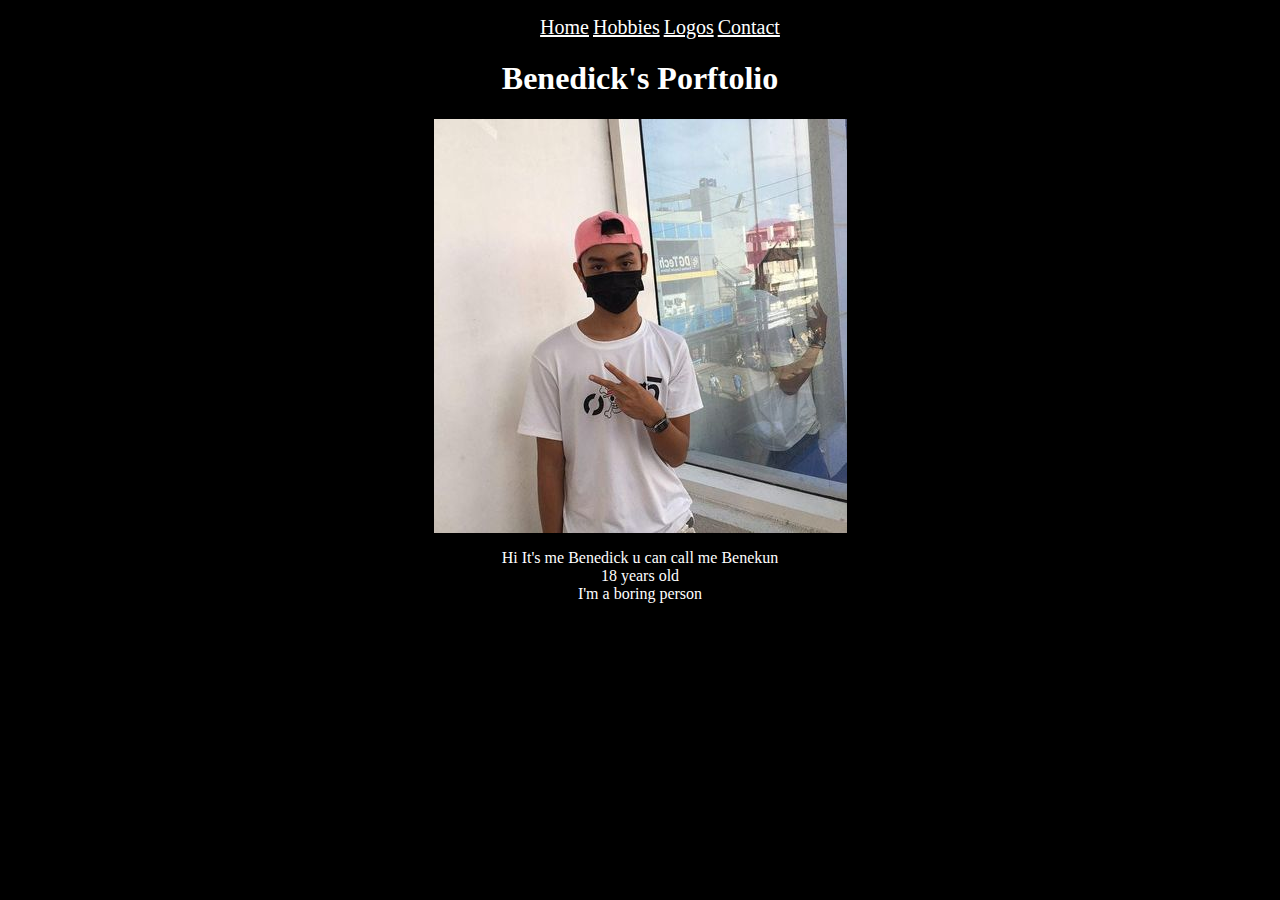
==== index.html @ 59bcba96 "first commit" ====
<!DOCTYPE html>
<html>
    <head>
        <link rel="stylesheet" href="style.css">
        <title>My Website</title>
    </head>
    <body>
        <ul>
            <a href="index.html">Home</a>
            <a href="hobbies.html">Hobbies</a>
            <a href="lgo.html">Logos</a>
            <a href="contact.html">Contact</a>
        </ul>
        <h1>Benedick's Porftolio</h1>
        <img src="1.jpg" align="center" class="main">
        <p>Hi It's me Benedick u can call me Benekun<br>18 years old<br>I'm a boring person</p>
    </body>
</html>
---- style.css ----
body {
    text-align: center;
    color: white;
    background-color: black;
}

.main {
    width: auto;
    height: auto;
}

.hobby {
    width: 250px;
    height: 250px;
}

img {
    width: 200px;
    height: 200px;
}

a {
    color: white;
    font-size: 20px;
}
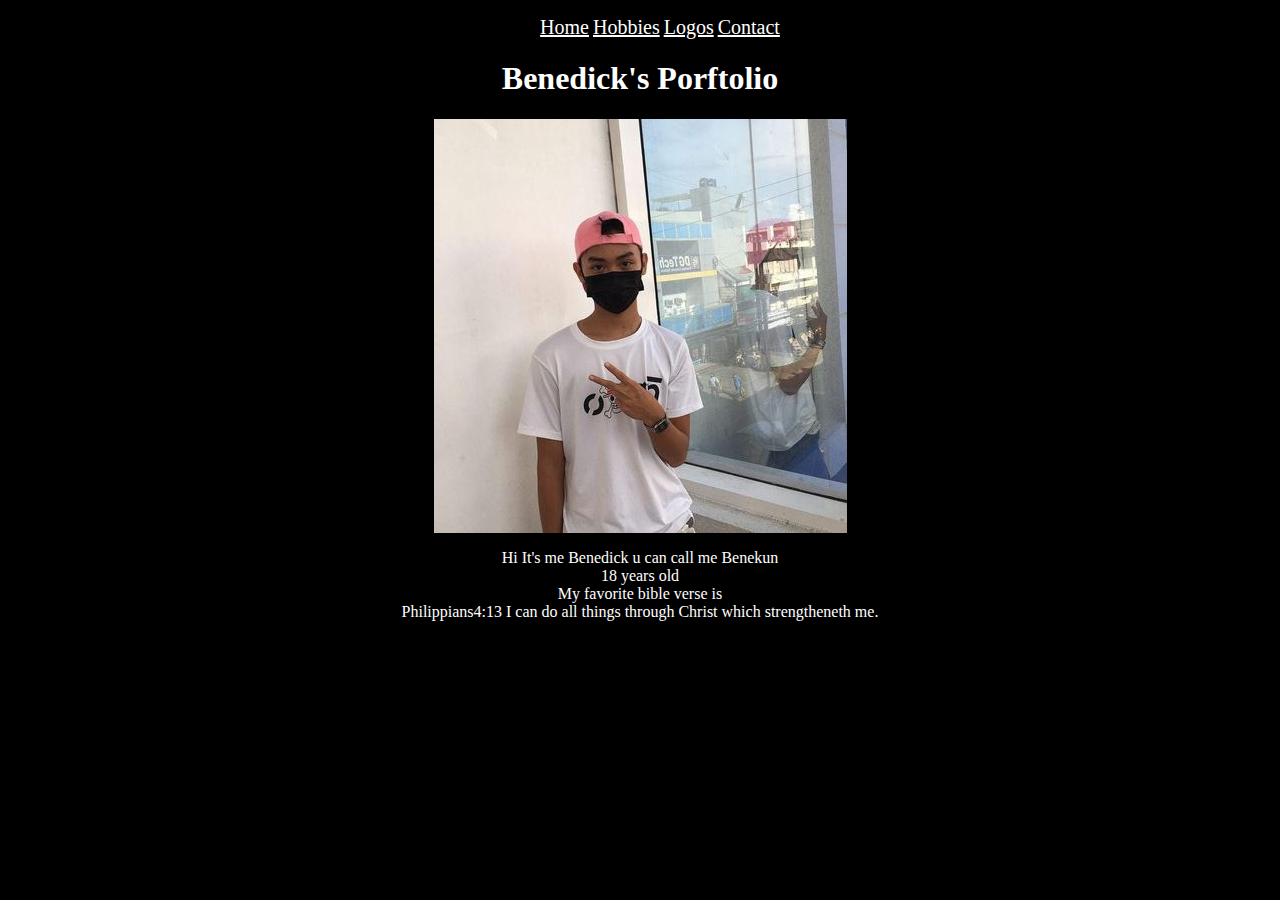
==== commit 61c5653f: "Update index.html" ====
--- a/index.html
+++ b/index.html
@@ -13,6 +13,6 @@
         </ul>
         <h1>Benedick's Porftolio</h1>
         <img src="1.jpg" align="center" class="main">
-        <p>Hi It's me Benedick u can call me Benekun<br>18 years old<br>I'm a boring person</p>
+        <p>Hi It's me Benedick u can call me Benekun<br>18 years old<br>My favorite bible verse is <br>Philippians4:13 I can do all things through Christ which strengtheneth me. </p>
     </body>
-</html>+</html>
